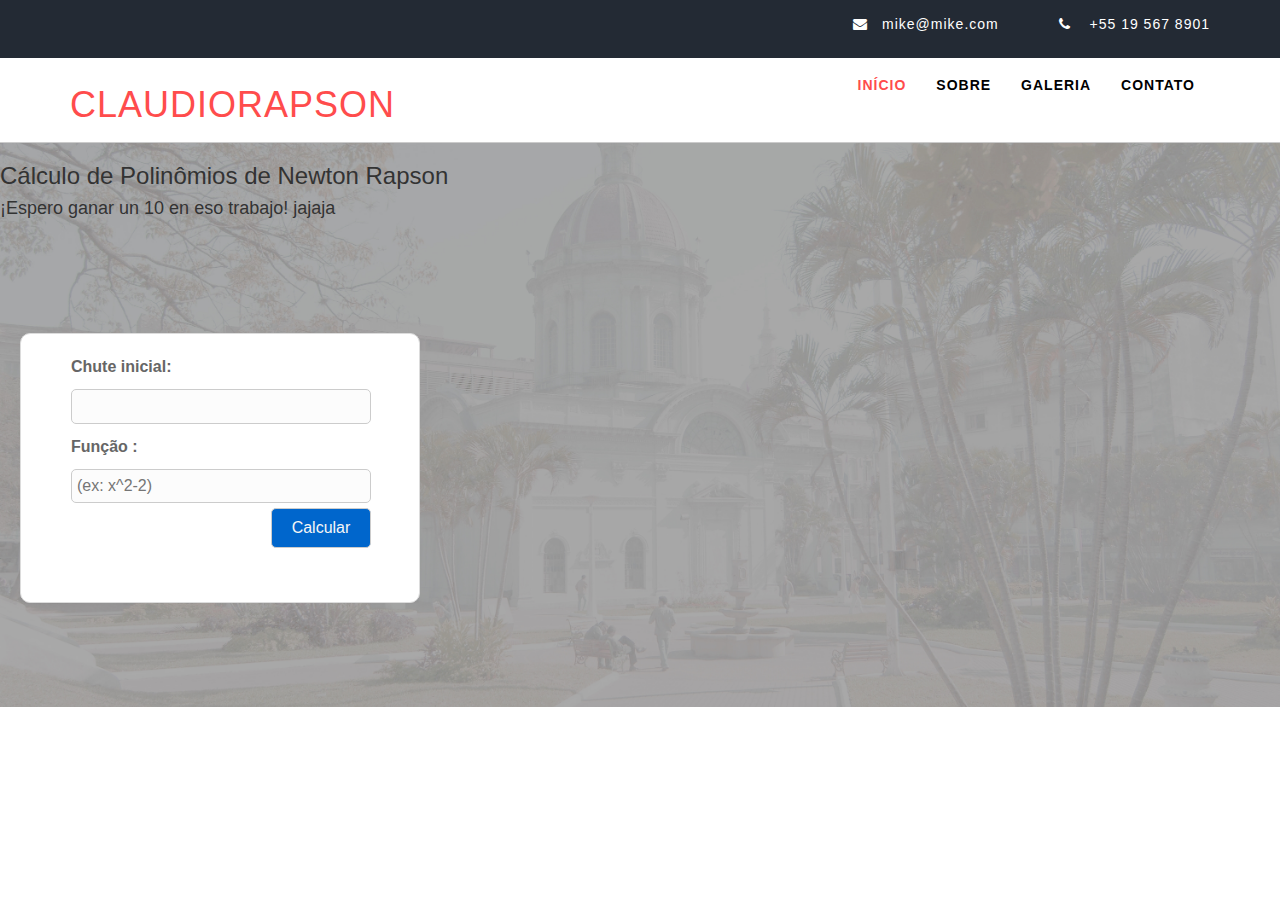
==== www/index.html @ d3788bd2 "commit inicial" ====
<!--
	Author: W3layouts
	Author URL: http://w3layouts.com
	License: Creative Commons Attribution 3.0 Unported
	License URL: http://creativecommons.org/licenses/by/3.0/
-->
<!DOCTYPE html>
<html lang="en">
<!-- Head -->
<head>
<title>Claudio Rapson-Seu calculo de polinômios BrasiGuayo</title>
<style>
#BoxForm {     
margin:20px;     
padding:10px 0 20px 10px;     
width:400px;     
height:270px;     
background:#fff;    
border:1px solid #dcdcdc;     
border-radius:10px; 
}
   
#formulario ul li {    
margin:0px 0;     
list-style:none;     
position:relative;     
clear:both; 
}
   
#formulario label {     
margin:0px 0;     
line-height:45px;     
width:130px;     
text-align:left;     
float:left;     
color:#666;
font-family: Verdana, Arial, Tahoma;
font-size:16px; 
}   

/* Nome, email */
.campos01 {     
padding:5px;     
border:1px solid #CCCCCC;     
background:#fcfcfc;     
border-radius:5px;     
color:#0082C0;
font-family: Verdana, Arial, Tahoma;
font-size:16px;
width:300px; 
}
.campos01:focus { 
background-color:#FFD;
}

/* cpf/cnpj, rg, ie */
.campos02 {     
float:left;     
padding:5px;     
border:1px solid #CCCCCC;     
background:#fcfcfc;     
border-radius:5px;     
color:#0082C0;
font-family: Verdana, Arial, Tahoma;
font-size:16px; 
width:200px;
}
.campos02:focus { 
background-color:#FFD;
}

#formulario input#enviar {     
width:100px;     
height:40px;     
margin:5px 0 0 200px;     
cursor:pointer;     
font-size:16px;     
color:#f6f6f6;     
background:#06C;     
border:1px solid #ccc;     
border-radius:5px; 
}   

#formulario input#enviar:hover {     
color:#000;     
background:#D0DDFD;     
border-color:#999; 
}
</style>
<script type="text/javascript" src="funcion.js"></script>
        <script src="http://nerdamer.com/js/nerdamer.core.js"></script>
        <script src="http://nerdamer.com/js/Algebra.js"></script>
        <script src="http://nerdamer.com/js/Calculus.js"></script>
<meta name="viewport" content="width=device-width, initial-scale=1">
<meta charset="utf-8">
<meta name="keywords" content="E-progress a Responsive web template, Bootstrap Web Templates, Flat Web Templates, Android Compatible web template, 
Smartphone Compatible web template, free webdesigns for Nokia, Samsung, LG, SonyEricsson, Motorola web design" />

<!-- default css files -->
	<link rel="stylesheet" href="css/bootstrap.css" type="text/css" media="all">
	<link rel="stylesheet" href="css/style.css" type="text/css" media="all">
	<link rel="stylesheet" href="css/font-awesome.min.css" />
<!-- default css files -->
	
<!--web font-->
<link href="//fonts.googleapis.com/css?family=Noto+Sans:400,400i,700,700i&amp;subset=cyrillic,cyrillic-ext,devanagari,greek,greek-ext,latin-ext,vietnamese" rel="stylesheet">
<link href="//fonts.googleapis.com/css?family=Open+Sans:300,300i,400,400i,600,600i,700,700i,800,800i&amp;subset=cyrillic,cyrillic-ext,greek,greek-ext,latin-ext,vietnamese" rel="stylesheet">
<!--//web font-->
	
<!-- scrolling script -->
<script type="text/javascript">
	jQuery(document).ready(function($) {
		$(".scroll").click(function(event){		
			event.preventDefault();
			$('html,body').animate({scrollTop:$(this.hash).offset().top},1000);
		});
	});
</script> 
<!-- //scrolling script -->

</head>

<!-- Body -->
<body>

<!-- banner -->
<div class="banner">
	<div class="header-top">
		<div class="container">
			<div class="header-top-right">
				<p><i class="fa fa-envelope" aria-hidden="true"></i><a href="mailto:info@example.com">mike@mike.com</a></p>
				<p><i class="fa fa-phone" aria-hidden="true"></i> +55 19 567 8901</p>
			</div>
		</div>
	</div>
		<div class="head">
			<div class="container">
					<div class="navbar-top">
							<!-- Brand and toggle get grouped for better mobile display -->
							<div class="navbar-header">
							  <button type="button" class="navbar-toggle collapsed" data-toggle="collapse" data-target="#bs-example-navbar-collapse-1">
								<span class="sr-only">Toggle navigation</span>
								<span class="icon-bar"></span>
								<span class="icon-bar"></span>
								<span class="icon-bar"></span>
							  </button>
								 <div class="navbar-brand logo ">
									<h1 class="animated wow pulse" data-wow-delay=".5s">
									<a href="index.html">ClaudioRapson</a></h1>
								</div>

							</div>
							<!-- Collect the nav links, forms, and other content for toggling -->
							<div class="collapse navbar-collapse" id="bs-example-navbar-collapse-1">
							 <ul class="nav navbar-nav link-effect-4">
							<li class="active"><a href="index.html" data-hover="Home">Início</a> </li>
								<li><a href="about.html" data-hover="About">Sobre </a> </li>
								<li><a href="gallery.html"  data-hover="Gallery">Galeria</a></li>
								<li><a href="contact.html" data-hover="Contact">Contato</a></li>
							  </ul>
							</div><!-- /.navbar-collapse -->
						</div>
					  <div class="clearfix"></div>	
			</div>
		</div>
		
<!-- //banner -->

<!-- welcome -->
  <div class='form-group'>
<h3>Cálculo de Polinômios de Newton Rapson</h3>
<h4>¡Espero ganar un 10 en eso trabajo! jajaja</h4>
<div class="welcome">
			<div  id="BoxForm" >
				
				
				 <form  id="formulario" name="formulario" onsubmit="return procesar(this);">
				 	<ul>                      
						<li>
				            <label for="x">
				            Chute inicial:</label>
				            <input class="campos01" id="x" name="x" type="text" size="15" />
						</li>
						<li>
				            <label for="func">
				            Função : </label>
				            <input placeholder="(ex: x^2-2)" class="campos01" id="func"  name="func" type="text" size="15" />
			            </li>
			            <li>
				            <input id="enviar" type="submit" value="Calcular" />  
						  </li>
	 			 </ul>
	        </form>
	        </div>

 		
				<script src="jquery/jquery-1.8.3.min.js"></script>
			    <script src="js/math.min.js" type="text/javascript"></script>
			    <script src="js/d3.min.js" type="text/javascript"></script>
			    <script src="js/function-plot@1.14.0" type="text/javascript"></script>
			    <script src="js/main.js" type="text/javascript"></script>
			    <link href='https://fonts.googleapis.com/css?family=Open+Sans:400,300,700' rel='stylesheet' type='text/css'>
				
			</div>
			<div class="clearfix">
				<table align="center" bgcolor="white">
            <tr>
                <th>


                    <div id="resultado"></div>

                </th>
            </tr>
 		</table>
			</div>
</div>
<!-- //welcome -->
	
		
<!-- popup for sign in form -->
<div class="modal video-modal fade" id="myModal2" tabindex="-1" role="dialog" aria-labelledby="myModal1">
	<div class="modal-dialog" role="document">
		<div class="modal-content">
			<div id="small-dialog1" class="mfp-hide book-form">
			<button type="button" class="close" data-dismiss="modal" aria-label="Close"><span aria-hidden="true">&times;</span></button>
				<h3>Sign In </h3>
					<form action="#" method="post">
					    <ul>                      
						   <li>
								<input type="text" name="Email" class="email" placeholder="Email" required=""/>
								<input type="password" name="Password" class="password" placeholder="Password" required=""/>	
								<ul>
								<li>
									<input type="checkbox" id="brand1" value="">
									<label for="brand1"><span></span>Remember me</label>
								</li>
								</ul>
								<a href="#">Forgot Password?</a><br>
								<div class="clearfix"></div>
								<input type="submit" value="Get Started">

						    </li>
 						</ul>
					</form>
			</div>
		</div>
	</div>
</div>
<!-- //popup for sign in form -->

<!-- //popup for sign up form -->

<!-- Default-JavaScript-File -->
	<script type="text/javascript" src="js/jquery-2.1.4.min.js"></script>
	<script type="text/javascript" src="js/bootstrap.js"></script>
<!-- //Default-JavaScript-File -->
	
<!-- clients js file-->
	<script src="js/jquery.wmuSlider.js"></script> 
		<script>
			$('.example1').wmuSlider();         
		</script> 
<!-- //clients js file -->

<!-- Jarallax -->
<script src="js/jarallax.js"></script>
	<script type="text/javascript">
		/* init Jarallax */
		$('.jarallax').jarallax({
			speed: 0.5,
			imgWidth: 1366,
			imgHeight: 768
		})
	</script>
<!-- //Jarallax -->

<!-- smooth scrolling -->
	<script src="js/SmoothScroll.min.js"></script>
	<script type="text/javascript" src="js/move-top.js"></script>
	<script type="text/javascript" src="js/easing.js"></script>
	<!-- here stars scrolling icon -->
	<script type="text/javascript">
		$(document).ready(function() {
			/*
				var defaults = {
				containerID: 'toTop', // fading element id
				containerHoverID: 'toTopHover', // fading element hover id
				scrollSpeed: 1200,
				easingType: 'linear' 
				};
			*/
								
			$().UItoTop({ easingType: 'easeOutQuart' });
								
			});
	</script>
	<!-- //here ends scrolling icon -->
<!-- smooth scrolling -->

</body>
<!-- //Body -->
</html>
---- www/css/style.css ----
/*--
	Author: W3Layouts
	Author URL: http://w3layouts.com
	License: Creative Commons Attribution 3.0 Unported
	License URL: http://creativecommons.org/licenses/by/3.0/
--*/
/*-- Reset-Code --*/

img {
    vertical-align: middle;
    width: 100%;
}
a:focus, a:hover {
	text-decoration: none;
	outline: none;
}
/*-- //Reset-Code --*/
.header-top {
    padding: 1em 0;
    background: #232a34;
}
.header-top-left p,.header-top-right p{
    color: #FFFFFF;
    font-size: 1em;
    display: inline-block;
    padding-left: 4em;
	letter-spacing:1px;
}
.header-top-right{
	float: right;
}
/*-- banner --*/
.head {
    padding: 0.5em 0em;
    background: #ffffff;
    border-bottom: solid 1px #cbcbcb;
}
/*--header--*/
.logo h1 a{
	text-decoration: none;
    color: #ff4c4c;
    text-transform: uppercase;
    letter-spacing: 1px;
    font-size: 1em;
}
.header-top-right a {
    color: #fff;
}
.logo h1 a span{
	font-size: .3em;
    text-transform: uppercase;
    font-weight: 600;
    margin: .5em 0 0 0;
	color:#000000;
}
.navbar-brand {
   height: auto; 
    padding: 0; 
    font-size: 18px; 
    line-height: 20px;
}
.navbar-nav {
    float: right;
    margin-top: .7em;
}
.navbar-default {
    border: none;
    background: none;
    min-height: auto;
    margin-bottom: 0;
}
.header-top-right i.fa {
    margin-right: 1em;
}
div#bs-example-navbar-collapse-1 {
    padding: 0;
}
ul.nav.navbar-nav li a {
    font-size: 1em;
    color: #000000;
    margin: 0 15px;
    padding: 0px 0;
    font-weight: 600;
    text-transform: uppercase;
    letter-spacing: 1px;
}
ul.nav.navbar-nav li a:hover{
	color:#F44336;
}
.nav > li > a:hover, .nav > li > a:focus {
    text-decoration: none;
    background:none !important;
}
.navbar-default .navbar-nav > li > a:hover, .navbar-default .navbar-nav > li > a:focus {
    color: #fff;
}
ul.nav.navbar-nav li.active a {
    color: #ff4c4c;
    background: none;
}
.navbar-default .navbar-nav > .active > a, .navbar-default .navbar-nav > .active > a:hover, .navbar-default .navbar-nav > .active > a:focus {
    color: #fff;
    background:none;
}
.dropdown-menu {
    position: absolute;
    top: 115%;
    left: 0;
    z-index: 1000;
    display: none;
    float: left;
    min-width: 105px;
    padding: 5px 0;
    margin: 2px 0 0;
    font-size: 14px;
    text-align: left;
    list-style: none;
    background-color: #ff4c4c;
    -webkit-background-clip: padding-box;
    background-clip: padding-box;
    border: 1px solid #ccc;
    border: 1px solid rgba(0, 0, 0, .15);
    border-radius: 0!important;
    -webkit-box-shadow: 0 6px 12px rgba(0, 0, 0, .175);
    box-shadow: 0 6px 12px rgba(0, 0, 0, .175);
}
ul.dropdown-menu li {
    padding: 5px 0;
}
ul.dropdown-menu li:nth-child(2){
	border-bottom:none;
}
ul.dropdown-menu li a {
    color: #000!important;
}
ul.dropdown-menu li a:hover {
	color: #FFFFFF !important;
	background:none;
}
.nav .open > a, .nav .open > a:hover, .nav .open > a:focus {
    background: none!important;
}
/*--//header--*/
/* banner */
.banner {
    background: url(../images/banner2.jpg) no-repeat 0px 0px;
    background-size: cover;
    min-height: 785px;
}
.banner1 {
    background: url(../images/banner2.jpg) no-repeat 0px 0px;
    background-size: cover;
    min-height: 300px;
}

.top {
    background: #0079c1;
    color: #fff;
    padding: 2em 2em;
    text-align: center;
}
.bannergrid1 {
    padding: 2em;
    border-bottom: 1px solid #fff;
    background: #1cc7d0;
}
.clr {
    background: #ff4f81;
}
.clr1 {
    background: #ffc168;
}
.clr2 {
    background: #2dde98;
}
.clr3 {
    background: #8e43e7;
}
.clr4 {
    background: #ff9900;
}
.clr5 {
    background: #146eb4;
}
.bannergrid1:nth-child(1), .bannergrid1:nth-child(4), .bannergrid1:nth-child(7) {
    border-right: 1px solid #fff;
}
.top h2 {
    text-transform: uppercase;
    font-size: 30px;
    color: #fff;
}
.top h5 {
    text-transform: uppercase;
    letter-spacing: 2px;
    margin-bottom: .6em;
    font-size: 15px;
}
.bannerinfo {
    padding-top: 7em;
}
.bannergrid1 i.fa {
    color: #fff;
    float: left;
    font-size: 38px;
    margin-right: 6px;
}
.bannergrid1 h4 {
    color: #fff;
    text-transform: uppercase;
    font-size: 18px;
    letter-spacing: 1px;
    float: left;
    margin-top: .5em;
}
.bannergrid1 p {
    color: #eee;
    font-size: 15px;
    margin-top: 1em;
    letter-spacing: .5px;
    text-transform: capitalize;
    line-height: 28px;
}
/* //banner */

/*-- welcome --*/ 
.typography,.about,.welcome,.services,.education,.clients,.codes,.contact{
	padding:6em 0;
}
h3.agileits-title {
    font-size: 3em;
    color: #000;
    text-align: center;
    margin-bottom: 1em;
}
.welcome h3 {
    font-size: 1.8em;
    color: #ff4c4c;
    text-transform: uppercase;
    margin-bottom: 1em;
    line-height: 1.5em;
} 
.welcome h4 {
    font-size: 18px;
    text-transform: capitalize;
    line-height: 1.8em;
    color: #000;
    margin-bottom: 1em;
}
.welcome p {
    font-size: 1em;
    color: #565656;
    line-height: 2em;
    letter-spacing: 1px;
}
.readmore-w3 a {
    color: #FFFFFF;
    font-size: 16px;
    padding: .6em 2em;
    background: #1cc7d0;
    text-decoration: none;
    text-align: center;
    letter-spacing: 2px;
}
.readmore-w3 a:hover {
    background: #ff4c4c;
}
.readmore-w3 {
    margin-top: 3em;
}

/*-- bootstrap-modal-pop-up --*/
.modal-header {
    font-size: 2em;
    color: #fff;
    text-align: center;
    text-transform: uppercase;
    border: 1px solid #fff;
}
.close {
    opacity: 1;
}
.modal-body p {
    color: #999;
    text-align: left;
	padding:2em 2em 1em;
	margin: 0 !important;
	line-height:2em;
}
.modal-body p i {
    display: block;
    margin: 1em 0;
    color: #212121;
}
.modal-body {
    padding:0;
}
.modal-body img {
    padding: 2em 2em 0 2em;
}
.modal-content {
    border-radius: 0;
}
button.close {
    font-size: 1.5em;
    color:#000;
	outline: none;
}
span.glyphicon.glyphicon-play-circle {
    color: #fff;
    font-size: 60px;
    margin: 0 0 7px 0;
    cursor: pointer;
}
.welcome-w3right {
    position: relative;
}
.wthree-model-video {
    position: absolute;
    bottom: 42%;
    left: 43%;
}
.modal-header iframe {
    width: 100%;
    height: 400px;
}
/*-- //bootstrap-modal-pop-up --*/
/*-- //welcome --*/ 

/* edu */
.right1 h3,.left1 h3 {
    color: #000;
    text-transform: uppercase;
    margin-bottom: .5em;
    font-size: 20px;
}
.right1 p,.left1 p  {
    font-size: 15px;
    line-height: 27px;
    letter-spacing: .5px;
    color: #6d6d6d;
}
.right1 {
    margin-bottom: 3em;
}
.left1 {
    margin-bottom: 7em;
    text-align: right;
    padding-right: 4em;
	position:relative;
}
.left1 span.glyphicon.glyphicon-adjust {
    position: absolute;
    right: -9%;
    top: 0%;
    font-size: 30px;
    color: #ff4c4c;
}
.left1:nth-child(4) {
    margin-bottom: 0em;
}
.right1:nth-child(4) {
    margin-bottom: 0em;
}
.eduright {
    padding-left: 5em;
}
.eduleft {
    border-right: 1px solid #969696;
}
.left1 h3 {
    color: #1cc7d0;
}
/* //edu */

/*-- clients --*/
.clients p {
    margin-bottom: 20px;
    color: #6d6d6d;
    letter-spacing: .5px;
    line-height: 26px;
    font-size: 15px;
    padding-left: 2.5em;
}
.clients  p {
    background: url(../images/quotes.png) no-repeat 0px 0px;
    background-size: 24px;
}
.clients img{
	border-radius:50%;
}
.clients h4{
	text-align:left;
	font-size:18px;
	color:#000;
	margin:15px 0 10px 0;
}
.clients h5{
	text-align:left;
	font-size:16px;
	color:#999;
    text-transform: capitalize;
}
.wmuSlider {
	position: relative;
	overflow: hidden;
}
/* Default Skin */
.wmuSliderPagination {
	z-index: 2;
    position: absolute;
    left: 1%;
    bottom: 6%;
}
ul.wmuSliderPagination {
	padding:0;
}
.wmuSliderPagination li {
	float: left;
	margin: 0 8px 0 0;
	list-style-type: none;
}
.wmuSliderPagination a {
	display: block;
    text-indent: -9999px;
    width: 12px;
    height: 12px;
    background: #CFCFCF;
	border-radius:50%;
}
.wmuSliderPagination a.wmuActive {
	background: #1cc7d0;
    box-shadow: 0px 0px 10px #3D99DC;
	-webkit-box-shadow: 0px 0px 10px #3D99DC;
	-moz-box-shadow: 0px 0px 10px #3D99DC;
	-o-box-shadow: 0px 0px 10px #3D99DC;
	-ms-box-shadow: 0px 0px 10px #3D99DC;
}
/* Default Skin */
.wmuGallery .wmuGalleryImage {
	margin-bottom: 10px;
}
.banner-wrap {
    padding: 0 0 4em;
}
/*-- //wmuslider --*/
/*--// clients--*/

/* pop up for sign in and sign up form */
#small-dialog1 h3{
    color: #ff4c4c;
    font-size: 30px;
    margin-bottom: 30px;
    text-align: center;
    text-transform: uppercase;
}
#small-dialog1 input[type="text"], #small-dialog1 input[type="password"], #small-dialog1 input[type="text"], #small-dialog1 input[type="password"] {
    padding: 12px 16px;
    font-size: 14px;
    border: 2px solid #808080;
    background: transparent;
    outline: none;
    width: 100%;
    margin-bottom: 20px;
    border-radius: 25px;
}
div#small-dialog1,div#small-dialog2 {
    padding: 50px;
}
form ul {
    float: left;
    list-style-type: none;
}
form a {
    color: #000;
    float: right;
    font-size: 13px;
}
#small-dialog1 input[type="submit"], #small-dialog1 input[type="submit"] {
    background: #1cc7d0;
    border: none;
    padding: 9px 10px;
    color: #fff;
    font-size: 15px;
    outline: none;
    margin: 0 auto;
    margin-top: 20px;
    width: 35%;
    border-radius: 25px;
    letter-spacing: 2px;
    display: block;
}
.modal-content{
    border-radius: 0px;
}
.modal-dialog {
    margin: 30px auto;
}
ul li input[type="checkbox"]+label {
    position: relative;
    padding-left: 37px;
    border: #F0F8FF;
    color: #000;
    display: inline-block;
    font-size: 13px;
}
ul li input[type="checkbox"]+label span:first-child {
    width: 17px;
    height: 15px;
    display: inline-block;
    border: 1px solid #000;
    position: absolute;
    top: 1px;
    left: 14px;
    bottom: 4px;
}
input[type="radio"], input[type="checkbox"] {
    display: none;
}
ul li input[type="checkbox"]:checked+label span:first-child:before {
    content: "";
    background: url(../images/tick.png)no-repeat;
    position: absolute;
    left: 2px;
    top: 2px;
    font-size: 10px;
    width: 10px;
    height: 10px;
}
#small-dialog2 h3 {
    color: #ff4c4c;
    font-size: 30px;
    margin-bottom: 30px;
    text-align: center;
    text-transform: uppercase;
}
#small-dialog input[type="text"], #small-dialog input[type="password"], #small-dialog2 input[type="text"], #small-dialog2 input[type="password"] {
    padding: 12px 16px;
    font-size: 14px;
    border: 2px solid #808080;
    background: transparent;
    outline: none;
    width: 100%;
    margin-bottom: 20px;
    border-radius: 25px;
}
#small-dialog input[type="submit"], #small-dialog2 input[type="submit"] {
    background: #1cc7d0;
    border: none;
    padding: 9px 10px;
    color: #fff;
    font-size: 15px;
    outline: none;
    margin: 0 auto;
    margin-top: 20px;
    width: 45%;
    border-radius: 25px;
    letter-spacing: 2px;
    display: block;
}
/* //pop up for sign in and sign up form */

/*-- contact --*/
.map iframe{
	width:100%;
	min-height:400px;
    border: none;
}
.contact-grdl{
	padding:0 !important;
}
.contact-grdl span{
	color:#fff;
	font-size: 1.7em;
}
.contact-grdr ul li{
	list-style-type:none;
	color:#808489;
	font-size:1.1em;
	margin:0 0 1em;
    letter-spacing: 1px;
}
.contact-grdr ul li a{
	color:#808489;
	text-decoration:none;
	display:block;
}
.col-xs-3.contact-grdr {
    padding: 0;
    color: #fff;
}
.contact-grdr h3 {
    font-size: 19px;
    padding-top: .4em;
}
.col-xs-8.contact-grdr {
    padding-top: .4em;
}
.contact-grdr ul li a:hover{
	color:#464646;
}
.contact-grid input[type="text"], .contact-grid input[type="email"], .contact-grid textarea {
    outline: none;
    border: 1px solid #808489;
    width: 49%;
    float: left;
    background: #191e25;
    color: #eee;
	letter-spacing:1px;
    font-size: 1em;
    padding: 1em;
    margin: 0 0 1em;
}
 .contact-grid input[type="email"]{
	float:right;
 }
.contact-grid input[type="text"]:hover,.contact-grid input[type="email"]:hover,.contact-grid textarea:hover,.newsletter:hover{
    border: 1px solid #0dc5dd;	
	transition:.5s all;
	-webkit-transition:.5s all;
	-moz-transition:.5s all;
	-o-transition:.5s all;
	-ms-transition:.5s all;
}
.contact-grid textarea{
	min-height:180px;
    width: 100%;
	resize:none;
	margin:0 0 2em;
}
.contact-grid input[type="submit"] {
    outline: none;
    border: none;
    background: #1cc7d0;
    color: #fff;
    font-size: 16px;
    padding: .6em 2em;
    letter-spacing: 1px;
    text-transform: capitalize;
    display: inherit;
    transition: .5s all;
    -webkit-transition: .5s all;
    -moz-transition: .5s all;
    -o-transition: .5s all;
    -ms-transition: .5s all;
}
.contact-grid input[type="submit"]:hover{
    background: #ff4c4c;
	transition: .5s all;
    -webkit-transition: .5s all;
    -moz-transition: .5s all;
    -o-transition: .5s all;
    -ms-transition: .5s all;
}
.call:nth-child(2) {
    margin: 1em 0;
}
h3.heading {
    text-align: center;
    color: #000;
    font-size: 40px;
    margin-bottom: 1.5em;
    text-transform: capitalize;
}
.contact {
    background: #232a34;
	padding:3em 0;
}
.contact h3.heading {
    color: #fff;
}
/*-- //contact --*/

/* book */
.book {
    background: url(../images/book3.jpg) no-repeat 0px 0px;
    background-size: cover;
    padding: 7em 0;
}
.book1 {
    background: url(../images/book1.jpg) no-repeat 0px 0px;
    background-size: cover;
    padding: 7em 0;
}
.book h3 {
    color: #fff;
    text-align: center;
    font-size: 30px;
    text-transform: capitalize;
    margin-bottom: .5em;
}
.book p {
    color: #eee;
    font-size: 15px;
    letter-spacing: 1px;
    text-align: center;
    width: 70%;
    margin: 2em auto 0;
    line-height: 1.8em;
}
.book ul {
    text-align: center;
}
.book li {
    list-style-type: none;
    display: inline-block;
}
/* //book */

/* jarallax */
.jarallax {
    position: relative;
    background-size: cover;
    background-repeat: no-repeat;
    background-position: 50% 50%;
}
/* //jarallax */

/* copyright */
.copyright ul li {
    display: inline-block;
    padding: 0 10px;
}
a.facebook {
    color: #fff;
    font-size: 16px;
}
a.facebook:hover {
    color: #ff4c4c;
}
.copyrighttop {
    float: right;
}
.copyrightbottom {
    float: left;
}
.copyright {
    background: #1e252f;
    color: #fff;
    padding: 1em;
}
.copyrightbottom p {
    color: #fff;
    letter-spacing: 1px;
    font-size: 14px;
    line-height: 28px;
}
.copyrightbottom a {
    color: #ff4c4c;
    text-decoration: none;
}
.copyrightbottom a:hover {
    color: #fff;
}
.contact p {
    text-align: center;
    color: #fff;
    font-size: 15px;
    letter-spacing: 1px;
    line-height: 1.8em;
    width: 50%;
    margin: 0 auto 5em;
}
/* copyright */

/*-- to-top --*/
#toTop {
	display: none;
	text-decoration: none;
	position: fixed;
	bottom: 24px;
	right: 1%;
	overflow: hidden;
	z-index: 999; 
    width: 64px;
    height: 64px;
	border: none;
	text-indent: 100%;
	background: url("../images/arrow.png") no-repeat 0px 0px;
}
#toTopHover {
    width: 64px;
    height: 64px;
	display: block;
	overflow: hidden;
	float: right;
	opacity: 0;
	-moz-opacity: 0;
	filter: alpha(opacity=0);
}
/*-- //to-top --*/

/* contact page */
.map h2 {
    text-align: center;
    font-size: 40px;
    margin-bottom: 1em;
    color: #000;
    text-transform: capitalize;
}
.map {
    padding: 5em 0 0;
}
.callleft h5 {
    color: #5f5f5f;
    font-size: 20px;
    text-transform: capitalize;
    margin-bottom: .5em;
}
.callleft  h3 {
    color: #000;
    text-transform: uppercase;
    font-size: 30px;
}
.number {
	padding:4em 0;
}
.callright input[type="tel"] {
    width: 73%;
    padding: .6em;
    font-size: 1em;
    border: none;
    border-bottom: 1px solid #6b6b6b;
    text-transform: capitalize;
    outline: none;
    letter-spacing: 1px;
}
.callright input[type="submit"] {
    background: #1cc7d0;
    color: #fff;
    border: none;
    font-size: 1em;
    letter-spacing: 1px;
    padding: .6em 1em;
    text-transform: uppercase;
}
.callright input[type="submit"]:hover {
    background: #ff4c4c;
}
.callright {
    margin-top: 1.5em;
}
/* //contact page */

/* about page */
.banner1 h2 {
    padding: 2em 0 0em 5.5em;
    font-size: 45px;
    text-transform: uppercase;
    font-weight: 600;
    color: #000;
}
.team-social {
    -webkit-transition: all 0.5s;
    -moz-transition: all 0.5s;
    transition: all 0.5s;
    -o-transition: all 0.5s;
    -ms-transition: all 0.5s;
    margin-bottom: 1em;
}
.team-social a i {
    color: #000;
    font-size: 16px;
    padding: 10px;
    width: 35px;
    height: 35px;
    line-height: 15px;
    text-align: center;
    border-radius: 50%;
	-webkit-border-radius:50%;
	-o-border-radius:50%;
	-moz-border-radius:50%;
	-ms-border-radius:50%;
}

.team i.fa.fa-facebook {
    color: #3b5998;
    border: 1px solid #3b5998;
}

.team i.fa.fa-facebook:hover {
    color: #fff;
    background: #3b5998;
    border: 1px solid #3b5998;
    -webkit-transition: all 1s;
    -moz-transition: all 1s;
    transition: 1s all;
    -o-transition: all 1s;
    -ms-transition: all 1s;
}
.team i.fa.fa-twitter {
    color: #1da1f2;
    border: 1px solid #1da1f2;
}
.team i.fa.fa-twitter:hover {
    color: #fff;
    background: #1da1f2;
    border: 1px solid #1da1f2;
    -webkit-transition: all 1s;
    -moz-transition: all 1s;
    transition: 1s all;
    -o-transition: all 1s;
    -ms-transition: all 1s;
}
.team i.fa.fa-linkedin {
    color: #e68523;
    border: 1px solid #e68523;
}
.team i.fa.fa-linkedin:hover {
    color: #fff;
    background: #e68523;
    border: 1px solid #e68523;
    -webkit-transition: all 1s;
    -moz-transition: all 1s;
    transition: 1s all;
    -o-transition: all 1s;
    -ms-transition: all 1s;
}
.team i.fa.fa-pinterest-p {
    color: #bd081c;
    border: 1px solid #bd081c;
}
.team i.fa.fa-pinterest-p:hover {
    color: #fff;
    background: #bd081c;
    border: 1px solid #bd081c;
    -webkit-transition: all 1s;
    -moz-transition: all 1s;
    transition: 1s all;
    -o-transition: all 1s;
    -ms-transition: all 1s;
}
.teamgrids p {
    color: #4a4a4a;
    font-size: 15px;
    margin: .8em 0;
    letter-spacing: 1px;
}
.teamgrid1 i.fa {
    color: #ff4c4c;
    font-size: 1.2em;
    padding-right: .5em;
}
.teamgrid1 h3 {
    color: #000;
    text-transform: uppercase;
    margin: 1em 0;
    font-size: 21px;
}
.team{
	padding:5em 0;
}
.teaminfo {
    border: 1px solid #e8e8e8;
    padding: 1em 2em;
    border-top: transparent;
	-webkit-box-shadow: 0px 2px 14px -5px rgba(0,0,0,0.75);
	-moz-box-shadow: 0px 2px 14px -5px rgba(0,0,0,0.75);
	box-shadow: 0px 2px 14px -5px rgba(0,0,0,0.75);
}

.servicegrid1 {
    text-align: center;
}
.servicegrid1 h3 {
    font-size: 22px;
    text-transform: uppercase;
    color: #fff;
    margin-top: .2em;
}
.servicegrid1  i.fa {
    color: #ff4c4c;
    font-size: 70px;
    margin: .5em 0;
}
.servicegrid1  p {
    font-size: 14px;
    color: #e6e6e6;
    line-height: 1.8em;
    letter-spacing: .5px;
    text-transform: capitalize;
}
.servicegrid1 i.fa.fa-graduation-cap {
    color: #0099e5;
}
.servicegrid1 i.fa.fa-book {
    color: #ff4f81;
}
.servicegrid1 i.fa.fa-bus {
    color: #1cc7d0;
}
.aboutleft h3 {
    text-transform: uppercase;
    font-size: 30px;
    font-weight: 600;
    color: #000;
    margin-bottom: 1em;
}
.aboutleft p {
    font-size: 15px;
    line-height: 28px;
    color: #3e3e3e;
    margin-bottom: 1em;
}
.aboutleft  p.para1 {
    margin-bottom: 2em;
}
.aboutleft i.fa.fa-check {
    color: #ff4c4c;
    padding-right: 1em;
    font-size: 1.2em;
}
.services {
    background: url(../images/book3.jpg) no-repeat 0px 0px;
    background-size: cover;
}
/* //about page */

/*-- gallery --*/
.agile_gallery_grids{
	margin:2em 0 0;
}
.demo > li {float:left;list-style-type: none;margin: 2px;}
.demo > li img { width:281px; cursor:pointer;}
/*jquery.picEyes*/

.picshade {
  position: fixed;
  left: 0;
  top: 0;
  width: 100%;
    height: 100%!important;
  background-color: #000;
  opacity: 0.91;
  filter: alpha(opacity=91);
  z-index: 99;
  display: none;
}

.pictures_eyes_close {
  position: fixed;
  top: 30px;
  right: 30px;
  display: inline-block;
  width:30px;
  height:30px;
  background: url(../images/close.png) no-repeat;
  z-index: 100;
  display: none;
}

.pictures_eyes {
  position: fixed;
  width: 100%;
  left: 0;
  top: 0;
  z-index: 199;
  display: none;
}

.pictures_eyes_in {
  position: relative;
  text-align: center;
}

.pictures_eyes_in img { max-height: 500px; max-width: 700px; }

.pictures_eyes_in .prev, .pictures_eyes_in .next {
  position: absolute;
  top: 50%;
  width: 51px;
  height: 51px;
  cursor: pointer;
}

.pictures_eyes_in .prev {
  left: 35px;
  background: url(../images/left1.png) no-repeat;
}

.pictures_eyes_in .next {
  right: 35px;
  background: url(../images/right1.png) no-repeat;
}

.pictures_eyes_indicators {
  position: fixed;
  left: 0;
  bottom: 15px;
  width: 100%;
  text-align: center;
  z-index: 299;
}

.pictures_eyes_indicators a {
  display: inline-block;
  width: 50px;
  height: 50px;
  margin: 6px 3px 0 3px;
  border: 1px solid #ddd;
  border-radius: 10px;
  box-shadow: 0 0 2px #000;
  filter: alpha(opacity=50);
  opacity: 0.5;
  overflow: hidden;
}

.pictures_eyes_indicators img { height: 50px; }

.pictures_eyes_indicators .current {
  filter: alpha(opacity=100);
  opacity: 1;
}
.gallery-grid1{
	position:relative;
	overflow:hidden;
	cursor:pointer;
}
.gallery-grid1 .p-mask, .row .product .vm-product-media-container .p-mask {
   opacity: 0;
    visibility: hidden;
    background: rgba(25, 24, 24, 0.8);
    bottom: 0%;
    position: absolute;
    padding: 1.3em 1.3em;
    width: 100%;
    -webkit-transform: translate3d( 0px, 100%, 0px );
    -moz-transform: translate3d( 0px, 100%, 0px );
    -ms-transform: translate3d( 0px, 100%, 0px );
    -o-transform: translate3d( 0px, 100%, 0px );
    transform: translate3d( 0px, 100%, 0px );
    -webkit-transition: all .5s ease 0s;
    -moz-transition: all .5s ease 0s;
    transition: all .5s ease 0s;
    text-align: left;
    border-bottom: 6px solid #ff4c4c;
}
.gallery-grid1 .p-mask .p-desc{
    color: #a3a3a3;
    position: relative;
    display: block;
    margin-bottom: 10px;
    padding-bottom: 10px;
    font-size: 1em;
}
.gallery-grid1:hover .p-mask, .row .product:hover .p-mask {
    opacity: 1;
    visibility: visible;
    -webkit-transform: translate3d( 0px, 0px, 0px );
    -moz-transform: translate3d( 0px, 0px, 0px );
    -ms-transform: translate3d( 0px, 0px, 0px );
    -o-transform: translate3d( 0px, 0px, 0px );
    transform: translate3d( 0px, 0px, 0px );
}
.p-mask h4{
	color: #fff;
    font-size: 1.2em;
    text-decoration: none;
    line-height: 1.8em;
    text-transform: uppercase;
    font-weight: bold;
}
.p-mask p{
	margin: 0;
    color: #f5f5f5;
    line-height: 1.8em;
}
.p-mask span {
        color: #7ac143;
}
#gallery {
        padding: 5em 0;
	    background: #f5f5f5;
}
.pictures_eyes_in {
    position: relative;
    text-align: center;
}
/*-- //gallery --*/

/*-- icons --*/
.codes a {
    color: #999;
}
.icon-box {
    padding: 8px 15px;
    background: rgba(149, 149, 149, 0.18);
    margin: 1em 0 1em 0;
    border: 5px solid #ffffff;
    text-align: left;
    -moz-box-sizing: border-box;
    -webkit-box-sizing: border-box;
    box-sizing: border-box;
    font-size: 1em;
    transition: 0.5s all;
    -webkit-transition: 0.5s all;
    -o-transition: 0.5s all;
    -ms-transition: 0.5s all;
    -moz-transition: 0.5s all;
    cursor: pointer;
} 
.icon-box:hover {
    background: #ff4c4c;
    transition: 0.5s all;
    -webkit-transition: 0.5s all;
    -o-transition: 0.5s all;
    -ms-transition: 0.5s all;
    -moz-transition: 0.5s all;
}
.icon-box:hover i.fa {
	color:#fff !important;
}
.icon-box:hover a.agile-icon {
	color:#fff !important;
}
.codes .bs-glyphicons li {
    float: left;
    width: 12.5%;
    height: 115px;
    padding: 10px; 
    line-height: 1.4;
    text-align: center;  
    font-size: 12px;
    list-style-type: none;	
}
.codes .bs-glyphicons .glyphicon {
    margin-top: 5px;
    margin-bottom: 10px;
    font-size: 24px;
}
.codes .glyphicon {
    position: relative;
    top: 1px;
    display: inline-block;
    font-family: 'Glyphicons Halflings';
    font-style: normal;
    font-weight: 400;
    line-height: 1;
    -webkit-font-smoothing: antialiased;
    -moz-osx-font-smoothing: grayscale;
	color: #777;
} 
.codes .bs-glyphicons .glyphicon-class {
    display: block;
    text-align: center;
    word-wrap: break-word;
}
h3.icon-subheading {
    font-size: 1em;
    color: #212121 !important;
    margin: 30px 0 15px;
    text-transform: uppercase;
}
h3.agileits-icons-title {
    text-align: center;
    font-size: 2em;
    color: #2f2f2f;
    margin: 0;
    letter-spacing: 1px;
}
.icons a {
    color: #999;
}
.icon-box i {
    margin-right: 10px !important;
    font-size: 20px !important;
    color: #282a2b !important;
}
.icons .bs-glyphicons li {
    float: left;
    width: 18%;
    height: 115px;
    padding: 10px;
    line-height: 1.4;
    text-align: center;
    font-size: 12px;
    list-style-type: none;
    background:rgba(149, 149, 149, 0.18);
    margin: 1%;
}
.icons .bs-glyphicons .glyphicon {
    margin-top: 5px;
    margin-bottom: 10px;
    font-size: 24px;
	color: #282a2b;
}
.icons .glyphicon {
    position: relative;
    top: 1px;
    display: inline-block;
    font-family: 'Glyphicons Halflings';
    font-style: normal;
    font-weight: 400;
    line-height: 1;
    -webkit-font-smoothing: antialiased;
    -moz-osx-font-smoothing: grayscale;
	color: #777;
} 
.icons .bs-glyphicons .glyphicon-class {
    display: block;
    text-align: center;
    word-wrap: break-word;
}
ul.bs-glyphicons-list {
    padding: 0;
    margin: 0;
}
/*-- //icons --*/

/*-- typography --*/
h3.hdg {
    font-size: 2.5em;
	color:#000 !important;
}
.show-grid [class^=col-] {
    background: #fff;
  text-align: center;
  margin-bottom: 10px;
  line-height: 2em;
  border: 10px solid #f0f0f0;
}
.show-grid [class*="col-"]:hover {
  background: #e0e0e0;
}
.grid_3{
	margin-bottom:2em;
}
.xs h3, h3.m_1{
	color:#000;
	font-size:1.7em;
	font-weight:300;
	margin-bottom: 1em;
}
.grid_3 p{
  color: #555;
  font-size: 0.85em;
  margin-bottom: 1em;
  font-weight: 300;
}
.grid_4{
	background:none;
}
.label {
  font-weight: 300 !important;
  border-radius:4px;
}  
.grid_5{
	background:none;
	padding:2em 0;
}
.grid_5 h3, .grid_5 h2, .grid_5 h1, .grid_5 h4, .grid_5 h5, h3.hdg {
	margin-bottom:1em;
	color: #333;
}
.table > thead > tr > th, .table > tbody > tr > th, .table > tfoot > tr > th, .table > thead > tr > td, .table > tbody > tr > td, .table > tfoot > tr > td {
  border-top: none !important;
}
.tab-content > .active {
  display: block;
  visibility: visible;
}
.pagination > .active > a, .pagination > .active > span, .pagination > .active > a:hover, .pagination > .active > span:hover, .pagination > .active > a:focus, .pagination > .active > span:focus {
  z-index: 0;
}
.badge-primary {
  background-color: #03a9f4;
}
.badge-success {
  background-color: #8bc34a;
}
.badge-warning {
  background-color: #ffc107;
}
.badge-danger {
  background-color: #e51c23;
}
.grid_3 p{
  line-height: 2em;
  color: #888;
  font-size: 0.9em;
  margin-bottom: 1em;
  font-weight: 300;
}
.bs-docs-example {
  margin: 1em 0;
}
section#tables  p {
 margin-top: 1em;
}
.tab-container .tab-content {
  border-radius: 0 2px 2px 2px;
  border: 1px solid #e0e0e0;
  padding: 16px;
  background-color: #ffffff;
}
.table td, .table>tbody>tr>td, .table>tbody>tr>th, .table>tfoot>tr>td, .table>tfoot>tr>th, .table>thead>tr>td, .table>thead>tr>th {
  padding: 15px!important;
}
.table > thead > tr > th, .table > tbody > tr > th, .table > tfoot > tr > th, .table > thead > tr > td, .table > tbody > tr > td, .table > tfoot > tr > td {
  font-size: 0.9em;
  color: #555;
  border-top: none !important;
}
.tab-content > .active {
  display: block;
  visibility: visible;
}
.label {
  font-weight: 300 !important;
}
.label {
  padding: 4px 6px;
  border: none;
  text-shadow: none;
}
.nav-tabs {
  margin-bottom: 1em;
}
.alert {
  font-size: 0.85em;
}
h1.t-button,h2.t-button,h3.t-button,h4.t-button,h5.t-button {
	line-height:1.8em;
  margin-top:0.5em;
  margin-bottom: 0.5em;
}
li.list-group-item1 {
  line-height: 2.5em;
}
.input-group {
  margin-bottom: 20px;
  }
.in-gp-tl{
	padding:0;
}
.in-gp-tb{
	padding-right:0;
}
.list-group {
  margin-bottom: 48px;
}
ol {
  margin-bottom: 44px;
}
h2.typoh2{
    margin: 0 0 10px;
}
@media (max-width:768px){
.grid_5 {
	padding: 0 0 1em;
}
.grid_3 {
	margin-bottom: 0em;
}
}
@media (max-width:640px){
	h1, .h1, h2, .h2, h3, .h3 {
		margin-top: 0px;
		margin-bottom: 0px;
	}
	.grid_5 h3, .grid_5 h2, .grid_5 h1, .grid_5 h4, .grid_5 h5, h3.hdg, h3.bars {
		margin-bottom: .5em;
	}
	.progress {
		height: 10px;
		margin-bottom: 10px;
	}
	ol.breadcrumb li,.grid_3 p,ul.list-group li,li.list-group-item1 {
		font-size: 14px;
	}
	.breadcrumb {
		margin-bottom: 10px;
	}
	.well {
		font-size: 14px;
		margin-bottom: 10px;
	}
	h2.typoh2 {
		font-size: 1.5em;
	}
}
@media (max-width:480px){
	.table h1 {
		font-size: 26px;
	}
	.table h2 {
		font-size: 23px;
	}
	.table h3 {
		font-size: 20px;
	}
	.label {
		font-size: 53%;
	}
	.alert,p {
		font-size: 14px;
	}
	.pagination {
		margin: 20px 0 0px;
	}
}
@media (max-width: 320px){
	.grid_4 {
		margin-top: 18px;
	}
	.alert, p,ol.breadcrumb li, .grid_3 p,.well, ul.list-group li, li.list-group-item1,a.list-group-item {
		font-size: 13px;
	}
	.alert {
		padding: 10px;
		margin-bottom: 10px;
	}
	ul.pagination li a {
		font-size: 14px;
		padding: 5px 11px !important;
	}
	.list-group {
		margin-bottom: 10px;
	}
	.well {
		padding: 10px;
	}
	.table > thead > tr > th, .table > tbody > tr > th, .table > tfoot > tr > th, .table > thead > tr > td, .table > tbody > tr > td, .table > tfoot > tr > td {
		font-size: 0.81em;
	}
	.table td, .table>tbody>tr>td, .table>tbody>tr>th, .table>tfoot>tr>td, .table>tfoot>tr>th, .table>thead>tr>td, .table>thead>tr>th {
		padding: 12px!important;
	}
	.codes .row {
		margin: 0;
	}
}
/*-- //typography --*/
@media screen and (max-width: 1440px){
	.banner1 h2 {
		padding: 2em 0 0em 4em;
	}
}
@media screen and (max-width: 1366px){
	.banner1 h2 {
		padding: 2em 0 0em 3em;
	}
}
@media screen and (max-width: 1280px){
	.contact p {
		width: 60%;
		margin: 0 auto 3em;
	}
	.callleft h3 {
		font-size: 27px;
	}
	.contact-grdr h3 {
		font-size: 18px;
	}
	.contact-grdl span {
		font-size: 1.5em;
	}
	.banner1 h2 {
		padding: 2em 0 0em 2em;
	}
	.bannergrid1 {
		padding: 1em 2em;
	}
	.bannerinfo {
		padding-top: 9em;
	}
	.banner {
		min-height: 675px;
	}
}
@media screen and (max-width: 1080px){
	.bannergrid {
		padding: 0;
		width: 50%;
	}
	.welcome h3 {
		font-size: 1.5em;
		margin-bottom: .8em;
	}
	.welcome h4 {
		font-size: 17px;
		line-height: 1.7em;
		margin-bottom: .8em;
	}
	.book h3 {
		font-size: 27px;
	}
	.left1 {
		margin-bottom: 8.75em;
	}
	.left1 span.glyphicon.glyphicon-adjust {
		right: -11%;
	}
	.book p {
		width: 81%;
	}
	.contact p {
		width: 70%;
	}
	.aboutleft p {
		margin-bottom: .5em;
	}
	.servicegrid1 i.fa {
		font-size: 55px;
	}
	.teamgrid1 {
		padding: 4px;
	}
	.teaminfo {
		padding: 1em 1em;
	}
	.callleft h3 {
		font-size: 25px;
	}
	.callright input[type="tel"] {
		width: 68%;
	}
	h3.heading {
		margin-bottom: 1em;
	}
	.demo > li img {
		width: 309px;
	}
	.aboutleft h3 {
		font-size: 27px;
	}
	.banner1 h2 {
		padding: 3em 0 0em 1.5em;
		font-size: 35px;
	}
	.bannergrid1 i.fa {
		font-size: 32px;
	}
	.banner {
		min-height: 625px;
	}
	.bannerinfo {
		padding-top: 7em;
	}
	.top h2 {
		font-size: 28px;
	}
	.icon-box {
		padding: 8px 4px;
	}
}
@media screen and (max-width: 1024px){
	.bannergrid1 h4 {
		margin: .5em 0 0;
	}
	.banner {
		background: url(../images/banner2.jpg) no-repeat -200px 0px;
		background-size: cover;
	}
}
@media screen and (max-width: 991px){
	.welcome-w3right {
		margin-bottom: 3em;
	}
	.book h3 {
		font-size: 24px;
	}
	.book p {
		width: 95%;
	}
	.book1,.book {
		padding: 4em 0;
	}
	.eduleft {
		width: 33.33%;
		float: left;
	}
	.eduright {
		padding-left: 4em;
		width: 66.66%;
		float: left;
	}
	.right1 p, .left1 p {
		font-size: 14px;
	}
	.left1 {
		margin-bottom: 10.7em;
		padding-right: 2em;
	}
	.left1 span.glyphicon.glyphicon-adjust {
		right: -15%;
	}
	.c-img {
		width: 20%;
		float: left;
	}
	.c-info {
		width: 70%;
		float: left;
	}
	.client-grids {
		margin-bottom: 3em;
	}
	.col-md-5.contact-grid {
		margin-top: 3em;
	}
	.copyrighttop {
		float: none;
		text-align: center;
		margin-bottom: 1em;
	}
	.copyrightbottom {
		float: none;
		text-align: center;
	}
	.aboutright {
		margin-top: 3em;
	}
	.servicegrid1 {
		width: 50%;
		float: left;
		margin-bottom: 5em;
	}
	.servicegrid1 i.fa {
		font-size: 50px;
		margin: .2em 0;
	}
	.servicegrid1:nth-child(3), .servicegrid1:nth-child(4) {
		margin-bottom: 0em;
	}
	.teamgrid1 {
		width: 50%;
		float: left;
		padding: 30px;
	}
	.teaminfo {
		padding: 1em 3em;
	}
	.demo > li img {
		width: 236px;
	}
	.banner1 h2 {
		padding: 3em 0 0em 4em;
		font-size: 35px;
	}
	.call:nth-child(2) {
		margin: 0;
	}
	h3.heading {
		font-size: 33px;
	}
	.map h2 {
		font-size: 33px;
	}
	.bannergrid1 {
		padding: 1em 2em;
		width: 50%;
		float: left;
	}
	.bannergrid {
		padding: 0;
		width: 61%;
	}
	.top h5 {
		letter-spacing: 1px;
	}
	.banner {
		background: url(../images/banner2.jpg) no-repeat -100px 0px;
		background-size: cover;
	}
	.logo h1 a {
		font-size: .9em;
	}
}
@media screen and (max-width: 900px){
	.contact p {
		width: 80%;
	}
	.typography, .about, .welcome, .services, .education, .clients, .codes, .contact {
		padding: 5em 0;
	}
	.banner {
		background: url(../images/banner2.jpg) no-repeat -160px 0px;
		background-size: cover;
	}
	.top h2 {
		font-size: 26px;
	}
}
@media screen and (max-width: 800px){
	.banner1 h2 {
		padding: 3em 0 0em 2em;
		font-size: 33px;
	}
	.contact p {
		width: 85%;
	}
	.callleft h3 {
		font-size: 22px;
	}
	ul.nav.navbar-nav li a {
		margin: 0 10px;
	}
	.banner {
		background: url(../images/banner2.jpg) no-repeat -200px 0px;
		background-size: cover;
		min-height: 620px;
	}
	.team {
		padding: 4em 0;
	}
	#gallery {
		padding: 4em 0;
	}
	.map {
		padding: 4em 0 0;
	}
}
@media screen and (max-width: 768px){
	.copyright {
		padding: 2em 0;
	}
	.contact p {
		width: 90%;
		font-size: 14px;
	}
	.typography, .about, .welcome, .services, .education, .clients, .codes, .contact {
		padding: 4em 0;
	}
	.aboutleft h3 {
		font-size: 24px;
	}
	.callleft h5 {
		font-size: 17px;
	}
	.callleft h3 {
		font-size: 20px;
	}
	.logo h1 a {
		font-size: .85em;
	}
	.left1 span.glyphicon.glyphicon-adjust {
		right: -14%;
	}
	.banner1 {
		min-height: 290px;
	}
	.bannergrid {
		width: 63%;
	}
	.bannerinfo {
		padding-top: 3em;
	}
}
@media screen and (max-width: 736px){
	.navbar-toggle .icon-bar {
		width: 28px;
		background: #000;
	}
	.navbar-toggle .icon-bar + .icon-bar {
		margin-top: 6px;
	}
	.navbar-nav {
		float: none;
		margin: 0em 0 1em;
	}
	.nav > li {
		text-align: center;
		margin: 1em 0;
	}
	div#bs-example-navbar-collapse-1 {
		position: absolute;
		background: #fff;
		width: 100%;
		z-index: 999;
		left: 0%;
	}
	.navbar-nav .open .dropdown-menu {
		text-align: center;
		margin: 0;
	}
	.navbar-nav .open .dropdown-menu > li > a, .navbar-nav .open .dropdown-menu .dropdown-header {
		padding: 0;
	}
	.navbar-toggle {
		margin: 0;
	}
	ul.dropdown-menu li a:hover {
		color: #Ff4c4c !important;
		background: none;
	}
	.book h3 {
		font-size: 23px;
	}
	.book p {
		width: 100%;
	}
	.servicegrid1 {
		padding: 0 2em;
	}
	.demo > li img {
		width: 225px;
	}
	.map iframe {
		min-height: 350px;
	}
	.left1 span.glyphicon.glyphicon-adjust {
		right: -15%;
	}
	.banner1 {
		min-height: 280px;
	}
	.icon-box {
		padding: 8px 15px;
		width: 50%;
		float: left;
	}
	.bannergrid1 p {
		font-size: 14px;
	}
}
@media screen and (max-width: 667px){
	.book h3 {
		line-height: 1.5em;
		padding: 0 3em;
	}
	.right1 p, .left1 p {
		font-size: 13px;
	}
	.left1 {
		margin-bottom: 12.5em;
		padding-right: 1em;
	}
	.left1 span.glyphicon.glyphicon-adjust {
		right: -18%;
	}
	.aboutleft h3 {
		font-size: 22px;
	}
	.teamgrid1 {
		padding: 10px;
	}
	.teamgrid1 h3 {
		font-size: 18px;
	}
	.contact p {
		width: 100%;
	}
	.demo > li img {
		width: 305px;
	}
	.top {
		padding: 2em 1em;
	}
	.top h5 {
		font-size: 14px;
	}
	.top h2 {
		font-size: 24px;
	}
	.bannergrid1 {
		padding: 1em 1em;
	}
	.bannerinfo {
		padding-top: 5em;
	}
	.banner {
		background: url(../images/banner2.jpg) no-repeat -310px 0px;
		background-size: cover;
		min-height: 580px;
	}
	.banner i.fa.fa-chevron-right {
		font-size: 11px;
		width: 24px;
		height: 24px;
		padding: 0px 8px;
		line-height: 23px;
	}
}
@media screen and (max-width: 640px){
	.welcome h3 {
		font-size: 1.4em;
	}
	.eduleft {
		padding-left: 5px;
	}
	.right1 h3, .left1 h3 {
		font-size: 18px;
	}
	.eduright {
		padding-left: 3em;
	}
	.teaminfo {
		padding: 1em 2em;
	}
	.demo > li img {
		width: 291px;
	}
	.bannergrid1 i.fa {
		font-size: 28px;
	}
	.bannergrid1 h4 {
		font-size: 16px;
	}
	.banner {
		min-height: 570px;
	}
	.left1 span.glyphicon.glyphicon-adjust {
		right: -17%;
	}
}
@media screen and (max-width: 600px){
	.book h3 {
		padding: 0 2em;
	}
	.left1 {
		margin-bottom: 2em;
		padding: 0 5em;
		text-align: left;
	}
	.eduleft {
		padding-left: 15px;
		width: 100%;
		float: none;
		border-right: 1px solid transparent;
	}
	.left1 span.glyphicon.glyphicon-adjust {
		right: 90%;
		font-size: 27px;
	}
	.left1:nth-child(4) {
		margin-bottom: 3em;
	}
	.eduright {
		padding-left: 3em;
		width: 100%;
		float: none;
	}
	h3.heading {
		font-size: 28px;
	}
	.map h2 {
		font-size: 28px;
	}
	.banner1 {
		min-height: 270px;
	}
	.banner1 h2 {
		padding: 3em 0 0em 1em;
		font-size: 28px;
	}
	.demo > li img {
		width: 271px;
	}
	.bannergrid {
		padding: 0;
		width: 65%;
	}
	.top h2 {
		font-size: 20px;
	}
	.top {
		padding: 1.5em 1em;
	}
	.banner {
		min-height: 550px;
	}
}
@media screen and (max-width: 568px){
	.book h3 {
		padding: 0 1em;
	}
	.servicegrid1 {
		padding: 0 1em;
	}
	.teamgrids p {
		font-size: 14px;
		margin: .8em 0;
		letter-spacing: .5px;
	}
	.demo > li img {
		width: 255px;
	}
	.top h5 {
		letter-spacing: 0px;
	}
	h3.hdg {
		font-size: 2em;
	}
	.bannergrid {
		width: 69%;
	}
}
@media screen and (max-width: 480px){
	.header-top-right {
		float: none;
	}
	.header-top-left p, .header-top-right p {
		padding: 0 1.5em;
	}
	.aboutleft h3 {
		font-size: 20px;
	}
	.servicegrid1 h3 {
		font-size: 20px;
	}
	.servicegrid1 {
		width: 100%;
		float: none;
	}
	.servicegrid1:nth-child(3) {
		margin-bottom: 5em;
	}
	.teamgrid1 {
		padding:0 50px 50px;
		width: 100%;
	}
	.demo > li img {
		width: 212px;
	}
	.callright input[type="tel"] {
		width: 65%;
	}
	.c-img {
		width: 25%;
		float: left;
	}
	.bannergrid {
		width: 83%;
	}
	.bannergrid1 h4 {
		font-size: 15px;
	}
	.contact-grdr h3 {
		font-size: 16px;
	}
	.contact-grdl span {
		font-size: 1.3em;
	}
	.team {
		padding: 3em 0;
	}
	#gallery {
		padding: 3em 0;
	}
	.map {
		padding: 3em 0 0;
	}
	.typography, .about, .welcome, .services, .education, .clients, .codes, .contact {
		padding: 3em 0;
	}
	.logo h1 a {
		font-size: .8em;
	}
	.icon-box {
		width: 100%;
		float: none;
	}
	.icons .bs-glyphicons li {
		float: left;
		width: 31%;
	}
}
@media screen and (max-width: 414px){
	.header-top-left p, .header-top-right p {
		padding: 0 0.5em;
	}
	.book h3 {
		padding: 0 0em;
		font-size: 22px;
	}
	.c-img {
		width: 30%;
		float: left;
	}
	.demo > li img {
		width: 362px;
	}
	.map iframe {
		min-height: 300px;
	}
	.callright input[type="tel"] {
		width: 100%;
		margin-bottom: 1em;
	}
	.callleft h3 {
		font-size: 18px;
	}
	.bannergrid {
		width: 100%;
	}
	span.glyphicon.glyphicon-play-circle {
		font-size: 50px;
	}
	.contact p {
		padding: 0 1em;
	}
	.contact-grid input[type="text"], .contact-grid input[type="email"], .contact-grid textarea {
		width: 100%;
	}
	.contact-grid input[type="submit"] {
		font-size: 15px;
		padding: .6em 1em;
	}
	.contact-grdr h3 {
		padding-top: .2em;
	}
	.banner1 {
		min-height: 250px;
	}
	div#small-dialog1, div#small-dialog2 {
		padding: 20px;
	}
	h3.hdg {
		font-size: 1.8em;
	}
}
@media screen and (max-width: 384px){
	.bannergrid1 h4 {
		font-size: 14px;
	}
	.header-top-right i.fa {
		margin-right: 0.2em;
	}
	.header-top-left p, .header-top-right p {
		padding: 0 0.3em;
	}
	.banner {
		min-height: 540px;
	}
	.book h3 {
		font-size: 20px;
	}
	.left1 {
		padding: 0 4em;
	}
	.eduright {
		padding-left: 2em;
	}
	.servicegrid1 {
		padding: 0 0px;
	}
	.teamgrid1 {
		padding: 0 30px 50px;
	}
	span.glyphicon.glyphicon-play-circle {
		font-size: 40px;
	}
	.contact-grdr h3 {
		font-size: 15px;
	}
	.contact-grdl span {
		font-size: 1.2em;
	}
	.contact-grdr h3 {
		padding-top: 0;
	}	
	.copyrighttop h4 {
		font-size: 16px;
	}
	a.facebook {
		font-size: 14px;
	}
	#small-dialog1 input[type="submit"], #small-dialog1 input[type="submit"] {
		width: 45%;
	}
	h3.hdg {
		font-size: 1.6em;
	}
	.bannergrid1 p {
		font-size: 13px;
		letter-spacing: 0px;
	}
}
@media screen and (max-width: 375px){
	.header-top-right {
		text-align: center;
	}
	.header-top-left p, .header-top-right p {
		padding: 0.2em 0.5em;
	}
	.bannergrid {
		width: 100%;
	}
	.bannerinfo {
		padding-top: 3em;
	}
	.welcome h3 {
		font-size: 1.3em;
	}
	.welcome-w3right {
		padding: 0;
	}
	.eduright {
		padding-left: 1em;
	}
	.right1 h3, .left1 h3 {
		font-size: 16px;
	}
	.contact-grid {
		padding-right: 0;
	}
	.banner1 h2 {
		padding: 2em 0 0em 1em;
		font-size: 25px;
	}
}
@media screen and (max-width: 320px){
	.logo h1 a {
		font-size: .7em;
	}
	.bannerinfo {
		padding-top: 1em;
	}
	.banner {
		min-height: 525px;
	}
	.bannergrid1 i.fa {
		font-size: 24px;
	}
	.bannergrid1 h4 {
		font-size: 13px;
	}
	.top h5 {
		font-size: 13.5px;
	}
	.top {
		padding: 1.5em .5em;
	}
	span.glyphicon.glyphicon-play-circle {
		font-size: 30px;
	}
	h3.heading {
		font-size: 23px;
	}
	.map h2 {
		font-size: 25px;
	}
	.readmore-w3 a {
		font-size: 15px;
		padding: .6em 1em;
		letter-spacing: 1px;
	}
	.c-img {
		width: 40%;
		float: left;
	}
	.c-info {
		width: 60%;
		float: left;
	}
	.aboutleft {
		padding: 6px;
	}
	.teamgrid1 {
		padding: 0 10px 50px;
	}
	.callleft h3 {
		font-size: 14px;
	}
	.callleft h5 {
		font-size: 15px;
	}
	.contact-grid {
		padding-left: 0;
	}
	.contact-grdr {
		padding-right: 0;
	}
	.left1 {
		padding: 0 3em;
	}
	.left1 span.glyphicon.glyphicon-adjust {
		font-size: 22px;
	}
	#small-dialog input[type="submit"], #small-dialog2 input[type="submit"] {
		width: 60%;
	}
	#small-dialog1 input[type="submit"], #small-dialog1 input[type="submit"] {
		width: 50%;
	}
	h3.hdg {
		font-size: 1.3em;
	}
	.bannergrid1 {
		width: 100%;
		float: none;
	}
}
/* responsive design */
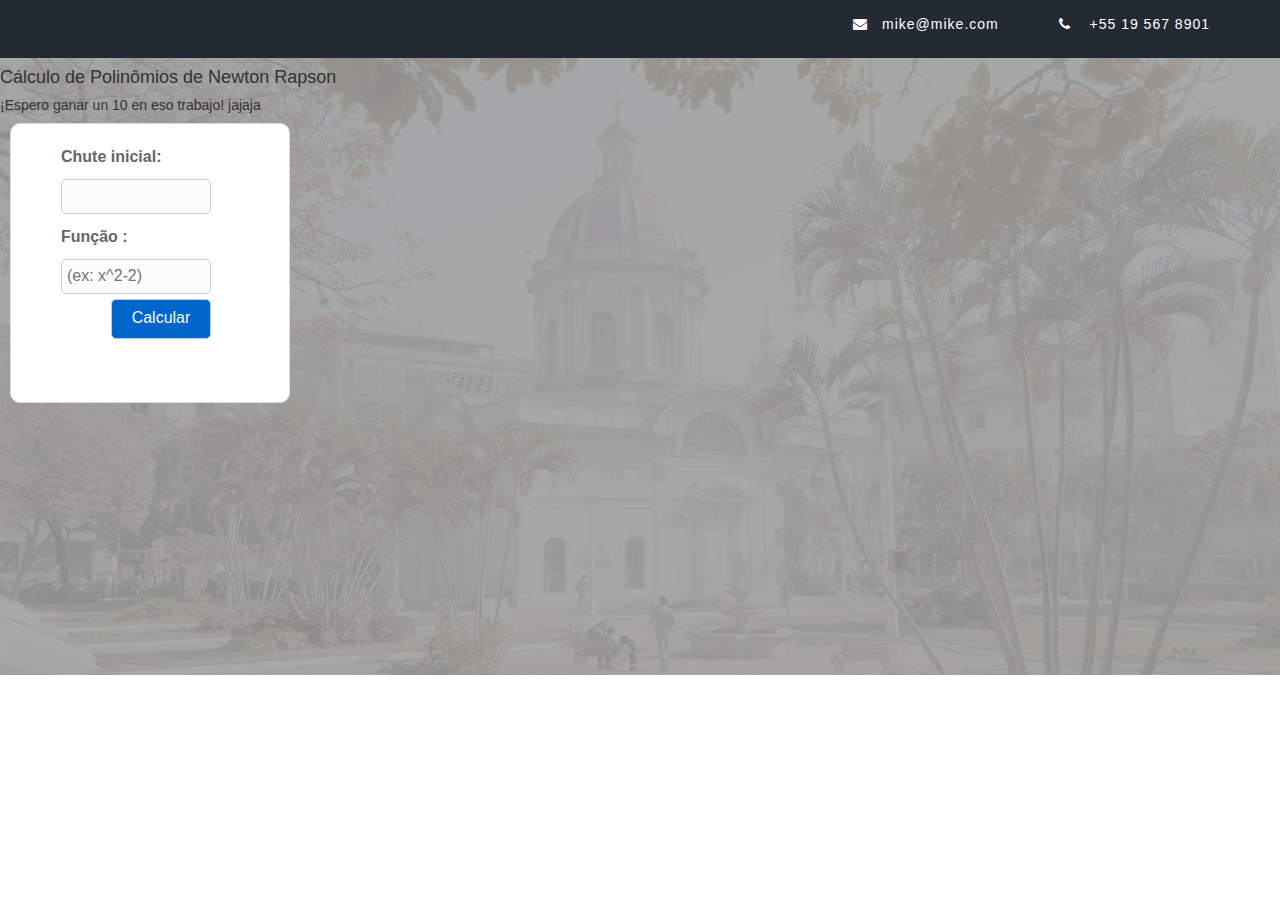
==== commit fa19093e: "melhoria no layout" ====
--- a/www/index.html
+++ b/www/index.html
@@ -11,10 +11,10 @@
 <title>Claudio Rapson-Seu calculo de polinômios BrasiGuayo</title>
 <style>
 #BoxForm {     
-margin:20px;     
-padding:10px 0 20px 10px;     
-width:400px;     
-height:270px;     
+margin:10px;     
+padding:10px 0 10px 10px;     
+width:280px;     
+height:280px;     
 background:#fff;    
 border:1px solid #dcdcdc;     
 border-radius:10px; 
@@ -36,6 +36,100 @@
 color:#666;
 font-family: Verdana, Arial, Tahoma;
 font-size:16px; 
+nput, textarea, select
+{
+    font-size: 110%;
+    line-height: 1.1;
+}
+
+abbr, acronym
+{
+    border-bottom: .1em dotted;
+    cursor: help;
+}
+
+body
+{
+    margin: 20px;
+    color: #000;
+    background: #fff;
+    font: 90%/1.3 "DejaVu Sans", "URW Gothic L", "Helvetica Neue", Helvetica, Arial, "Microsoft Sans Serif", sans-serif;
+}
+
+#container
+{
+    float: left;
+    width: 1000px;
+    background: #bbb;
+}
+
+#nav
+{
+    float: left;
+    width: 200px;
+    background: lime;
+}
+
+#content
+{
+    float: left;
+    width: 550px;
+    margin: 0 0 0 25px;
+    background: yellow;
+}
+
+#extras
+{
+    float: right;
+    width: 200px;
+    background: gray;
+}
+
+.feature-image
+{
+    float: right;
+    margin: 0 0 10px 10px;
+}
+
+@media screen and (max-width:999px)
+{
+    #container { width: 800px; }
+
+    #extras
+    {
+        clear: left;
+        float: none;
+        margin: 0 0 0 225px;
+        width: 550px;
+    }
+}
+
+@media screen and (max-width:480px)
+{
+    #container { width: 400px; }
+
+    #nav
+    {
+        float: none;
+        width: auto;
+    }
+
+    #content
+    {
+        float: none;
+        width: auto;
+        margin: 0;
+    }
+
+    #extras
+    {
+        float: none;
+        width: auto;
+        margin: 0;
+    }
+
+    .feature-image { display: none; }
+}
 }   
 
 /* Nome, email */
@@ -47,7 +141,7 @@
 color:#0082C0;
 font-family: Verdana, Arial, Tahoma;
 font-size:16px;
-width:300px; 
+width:150px; 
 }
 .campos01:focus { 
 background-color:#FFD;
@@ -63,7 +157,7 @@
 color:#0082C0;
 font-family: Verdana, Arial, Tahoma;
 font-size:16px; 
-width:200px;
+width:150px;
 }
 .campos02:focus { 
 background-color:#FFD;
@@ -72,7 +166,7 @@
 #formulario input#enviar {     
 width:100px;     
 height:40px;     
-margin:5px 0 0 200px;     
+margin:5px 0 0 50px;     
 cursor:pointer;     
 font-size:16px;     
 color:#f6f6f6;     
@@ -133,47 +227,10 @@
 			</div>
 		</div>
 	</div>
-		<div class="head">
-			<div class="container">
-					<div class="navbar-top">
-							<!-- Brand and toggle get grouped for better mobile display -->
-							<div class="navbar-header">
-							  <button type="button" class="navbar-toggle collapsed" data-toggle="collapse" data-target="#bs-example-navbar-collapse-1">
-								<span class="sr-only">Toggle navigation</span>
-								<span class="icon-bar"></span>
-								<span class="icon-bar"></span>
-								<span class="icon-bar"></span>
-							  </button>
-								 <div class="navbar-brand logo ">
-									<h1 class="animated wow pulse" data-wow-delay=".5s">
-									<a href="index.html">ClaudioRapson</a></h1>
-								</div>
-
-							</div>
-							<!-- Collect the nav links, forms, and other content for toggling -->
-							<div class="collapse navbar-collapse" id="bs-example-navbar-collapse-1">
-							 <ul class="nav navbar-nav link-effect-4">
-							<li class="active"><a href="index.html" data-hover="Home">Início</a> </li>
-								<li><a href="about.html" data-hover="About">Sobre </a> </li>
-								<li><a href="gallery.html"  data-hover="Gallery">Galeria</a></li>
-								<li><a href="contact.html" data-hover="Contact">Contato</a></li>
-							  </ul>
-							</div><!-- /.navbar-collapse -->
-						</div>
-					  <div class="clearfix"></div>	
-			</div>
-		</div>
-		
-<!-- //banner -->
-
-<!-- welcome -->
   <div class='form-group'>
-<h3>Cálculo de Polinômios de Newton Rapson</h3>
-<h4>¡Espero ganar un 10 en eso trabajo! jajaja</h4>
-<div class="welcome">
-			<div  id="BoxForm" >
-				
-				
+<h4>Cálculo de Polinômios de Newton Rapson</h4>
+<h5>¡Espero ganar un 10 en eso trabajo! jajaja</h5>
+			<div  id="BoxForm" >		
 				 <form  id="formulario" name="formulario" onsubmit="return procesar(this);">
 				 	<ul>                      
 						<li>
@@ -191,6 +248,8 @@
 						  </li>
 	 			 </ul>
 	        </form>
+	                            <div id="resultado"></div>
+
 	        </div>
 
  		
@@ -203,53 +262,13 @@
 				
 			</div>
 			<div class="clearfix">
-				<table align="center" bgcolor="white">
-            <tr>
-                <th>
-
-
-                    <div id="resultado"></div>
+
+
 
                 </th>
-            </tr>
- 		</table>
+           
 			</div>
-</div>
-<!-- //welcome -->
-	
-		
-<!-- popup for sign in form -->
-<div class="modal video-modal fade" id="myModal2" tabindex="-1" role="dialog" aria-labelledby="myModal1">
-	<div class="modal-dialog" role="document">
-		<div class="modal-content">
-			<div id="small-dialog1" class="mfp-hide book-form">
-			<button type="button" class="close" data-dismiss="modal" aria-label="Close"><span aria-hidden="true">&times;</span></button>
-				<h3>Sign In </h3>
-					<form action="#" method="post">
-					    <ul>                      
-						   <li>
-								<input type="text" name="Email" class="email" placeholder="Email" required=""/>
-								<input type="password" name="Password" class="password" placeholder="Password" required=""/>	
-								<ul>
-								<li>
-									<input type="checkbox" id="brand1" value="">
-									<label for="brand1"><span></span>Remember me</label>
-								</li>
-								</ul>
-								<a href="#">Forgot Password?</a><br>
-								<div class="clearfix"></div>
-								<input type="submit" value="Get Started">
-
-						    </li>
- 						</ul>
-					</form>
-			</div>
-		</div>
-	</div>
-</div>
-<!-- //popup for sign in form -->
-
-<!-- //popup for sign up form -->
+
 
 <!-- Default-JavaScript-File -->
 	<script type="text/javascript" src="js/jquery-2.1.4.min.js"></script>
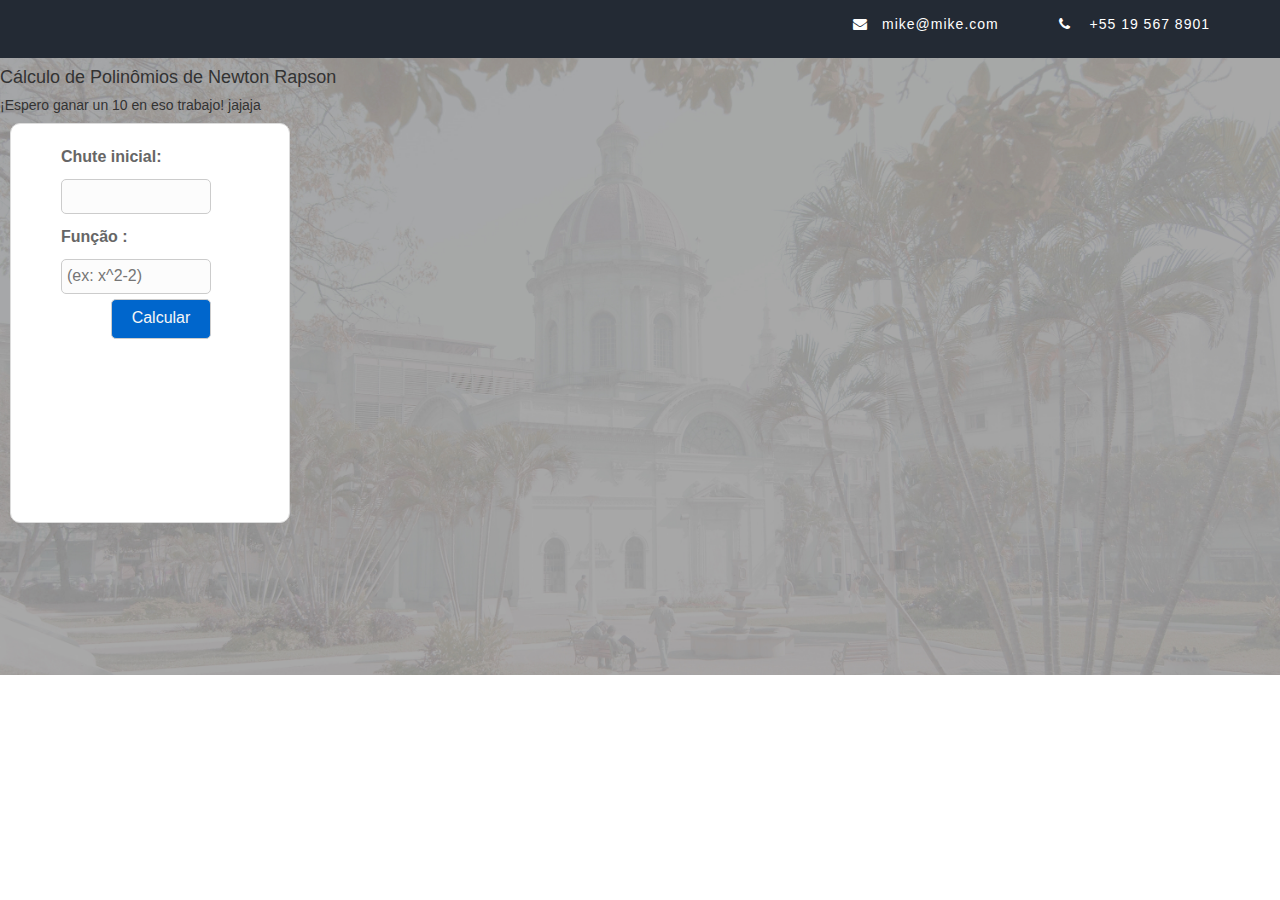
==== commit 6569f559: "alteração d layout" ====
--- a/www/index.html
+++ b/www/index.html
@@ -14,7 +14,7 @@
 margin:10px;     
 padding:10px 0 10px 10px;     
 width:280px;     
-height:280px;     
+height:400px;     
 background:#fff;    
 border:1px solid #dcdcdc;     
 border-radius:10px; 
@@ -248,9 +248,18 @@
 						  </li>
 	 			 </ul>
 	        </form>
-	                            <div id="resultado"></div>
+	        <table bgcolor="white">
+            		<tr>
+               			<th>
+                     		<div id="resultado"></div>
+		                </th>
+		           </table>
 
 	        </div>
+
+                
+ 		
+
 
  		
 				<script src="jquery/jquery-1.8.3.min.js"></script>
@@ -262,13 +271,10 @@
 				
 			</div>
 			<div class="clearfix">
-
-
-
-                </th>
-           
-			</div>
-
+				
+ 			</div>
+
+ 			</div>
 
 <!-- Default-JavaScript-File -->
 	<script type="text/javascript" src="js/jquery-2.1.4.min.js"></script>
